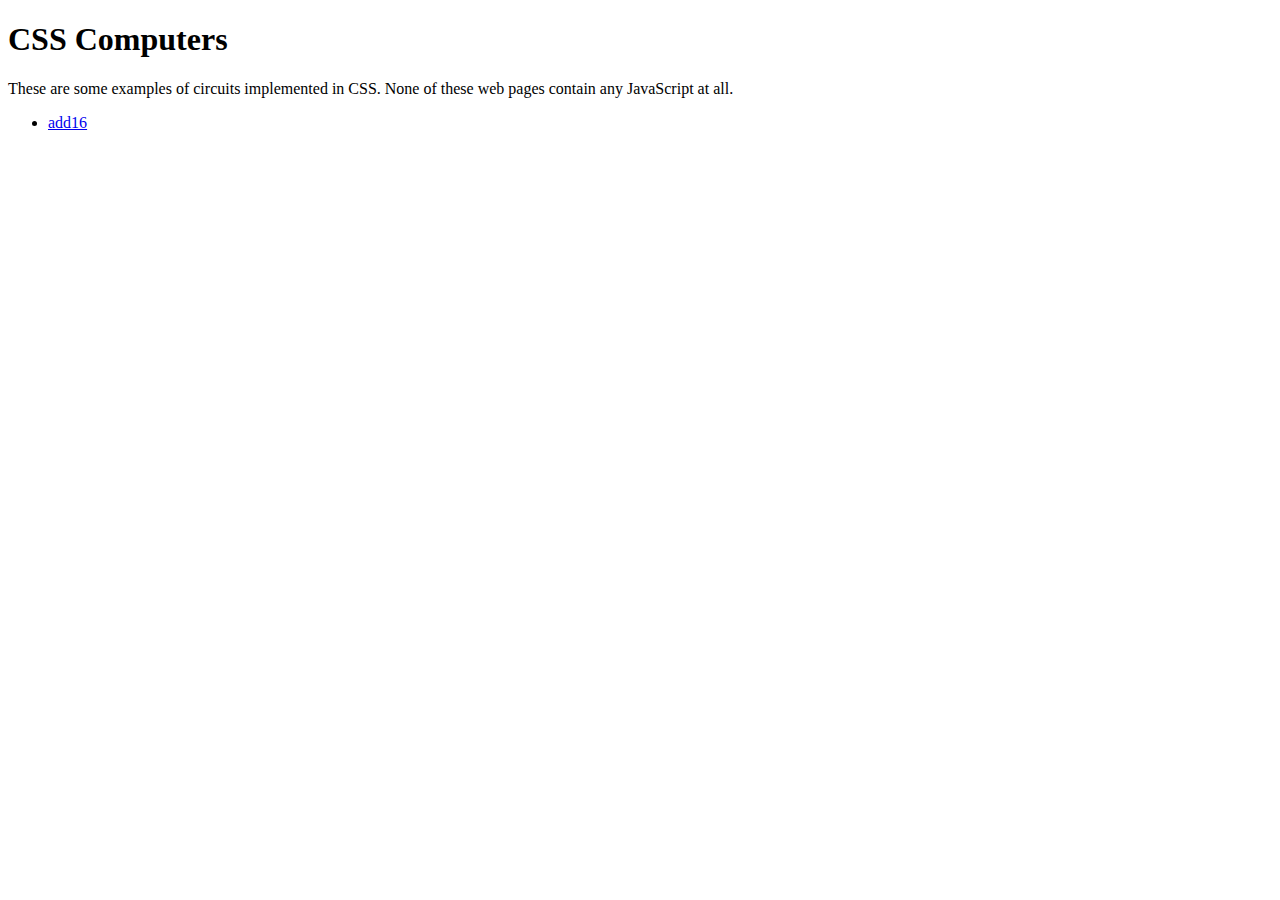
==== index.html @ daef2df4 "Added webpage" ====
<!DOCTYPE html>
<html>
    <head>
        <meta charset="utf-8" />
        <title>CSS Computers</title>
    </head>
    <body>
        <h1>CSS Computers</h1>
        <p>
            These are some examples of circuits implemented in CSS.
            None of these web pages contain any JavaScript at all.
        </p>
        <ul>
            <li><a href="add16.html">add16</a></li>
        </ul>
    </body>
</html>
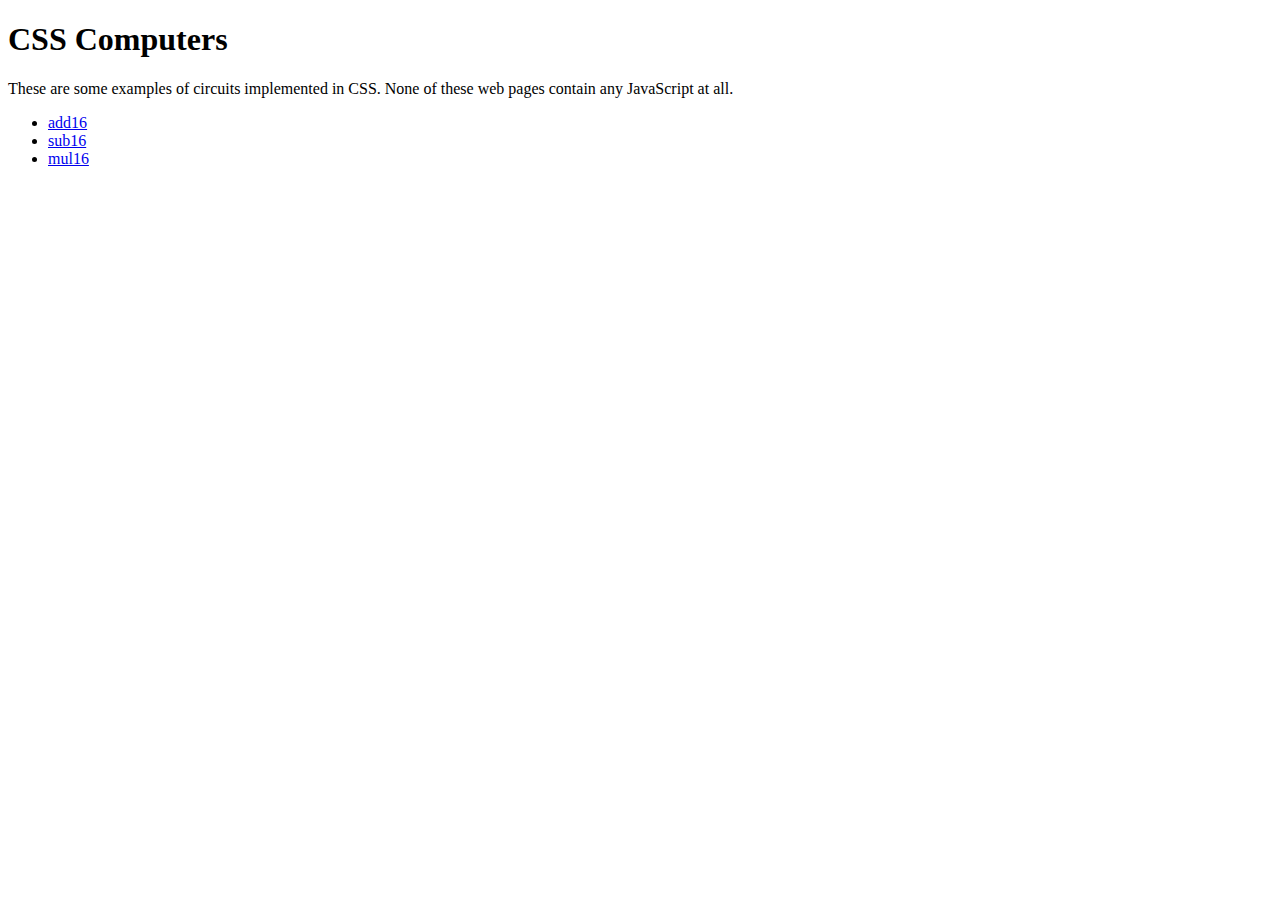
==== commit a0f2fad2: "Added subtraction and multiplication" ====
--- a/index.html
+++ b/index.html
@@ -12,6 +12,8 @@
         </p>
         <ul>
             <li><a href="add16.html">add16</a></li>
+            <li><a href="sub16.html">sub16</a></li>
+            <li><a href="mul16.html">mul16</a></li>
         </ul>
     </body>
 </html>
